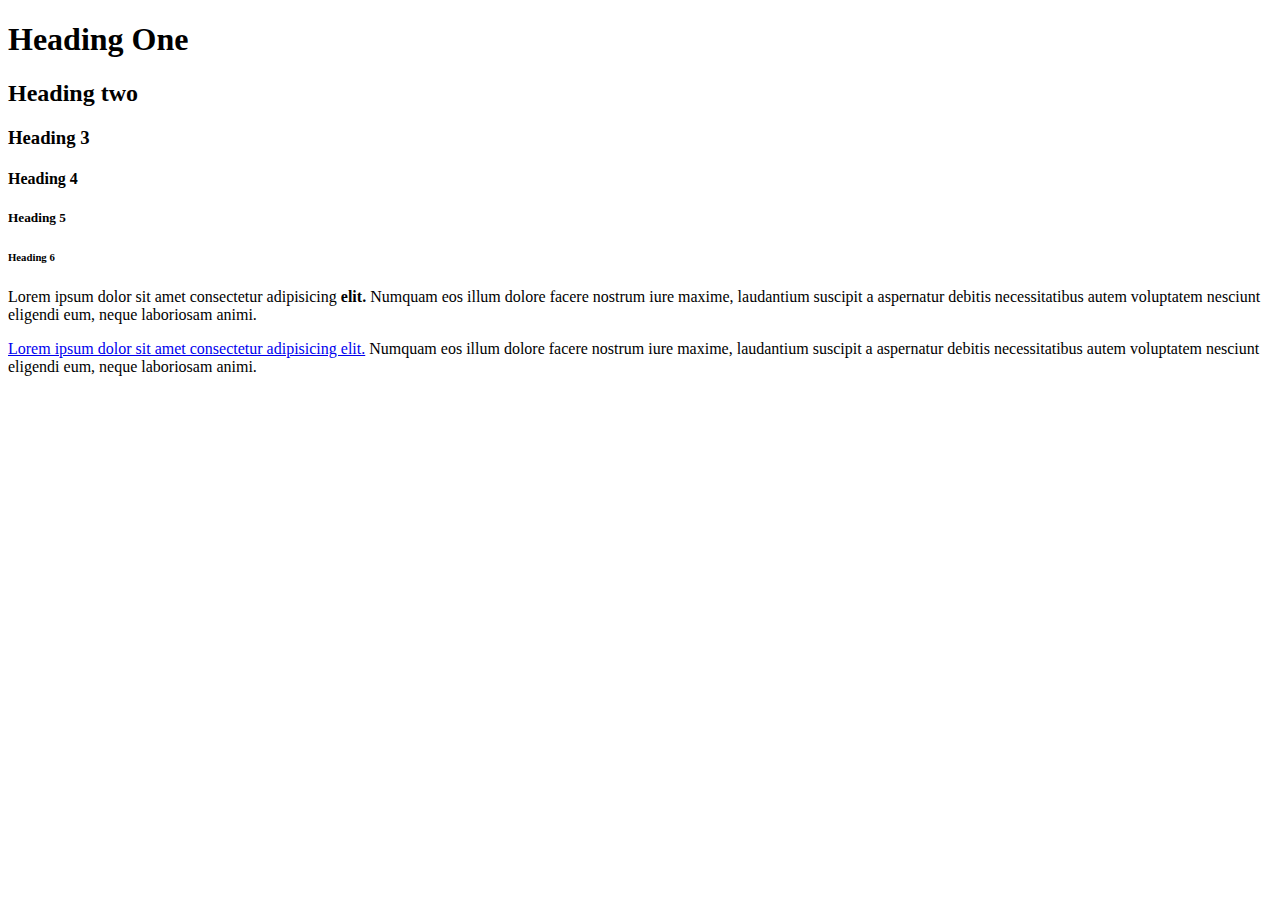
==== index.html @ 58be952f "Create index.html" ====
<!DOCTYPE html>
<html>
    <head>
        <title>HTML cheat sheet</title>

    </head>
    <body>
        <!-- Headings -->
        <h1>Heading One</h1>
        <h2>Heading two</h2>
        <h3>Heading 3</h3>
        <h4>Heading 4</h4>
        <h5>Heading 5</h5>
        <h6>Heading 6</h6>

        <!-- paragraphs -->
        <p>
            Lorem ipsum dolor sit amet consectetur adipisicing <strong>elit.</strong> Numquam eos illum dolore facere nostrum iure maxime, laudantium suscipit a aspernatur debitis necessitatibus autem voluptatem nesciunt eligendi eum, neque laboriosam animi.
        </p>
        <p>
           <a href="http://google.com" target="_blank"> Lorem ipsum dolor sit amet consectetur adipisicing elit.</a> Numquam eos illum dolore facere nostrum iure maxime, laudantium suscipit a aspernatur debitis necessitatibus autem voluptatem nesciunt eligendi eum, neque laboriosam animi.
        </p>
        
    </body>
</html>
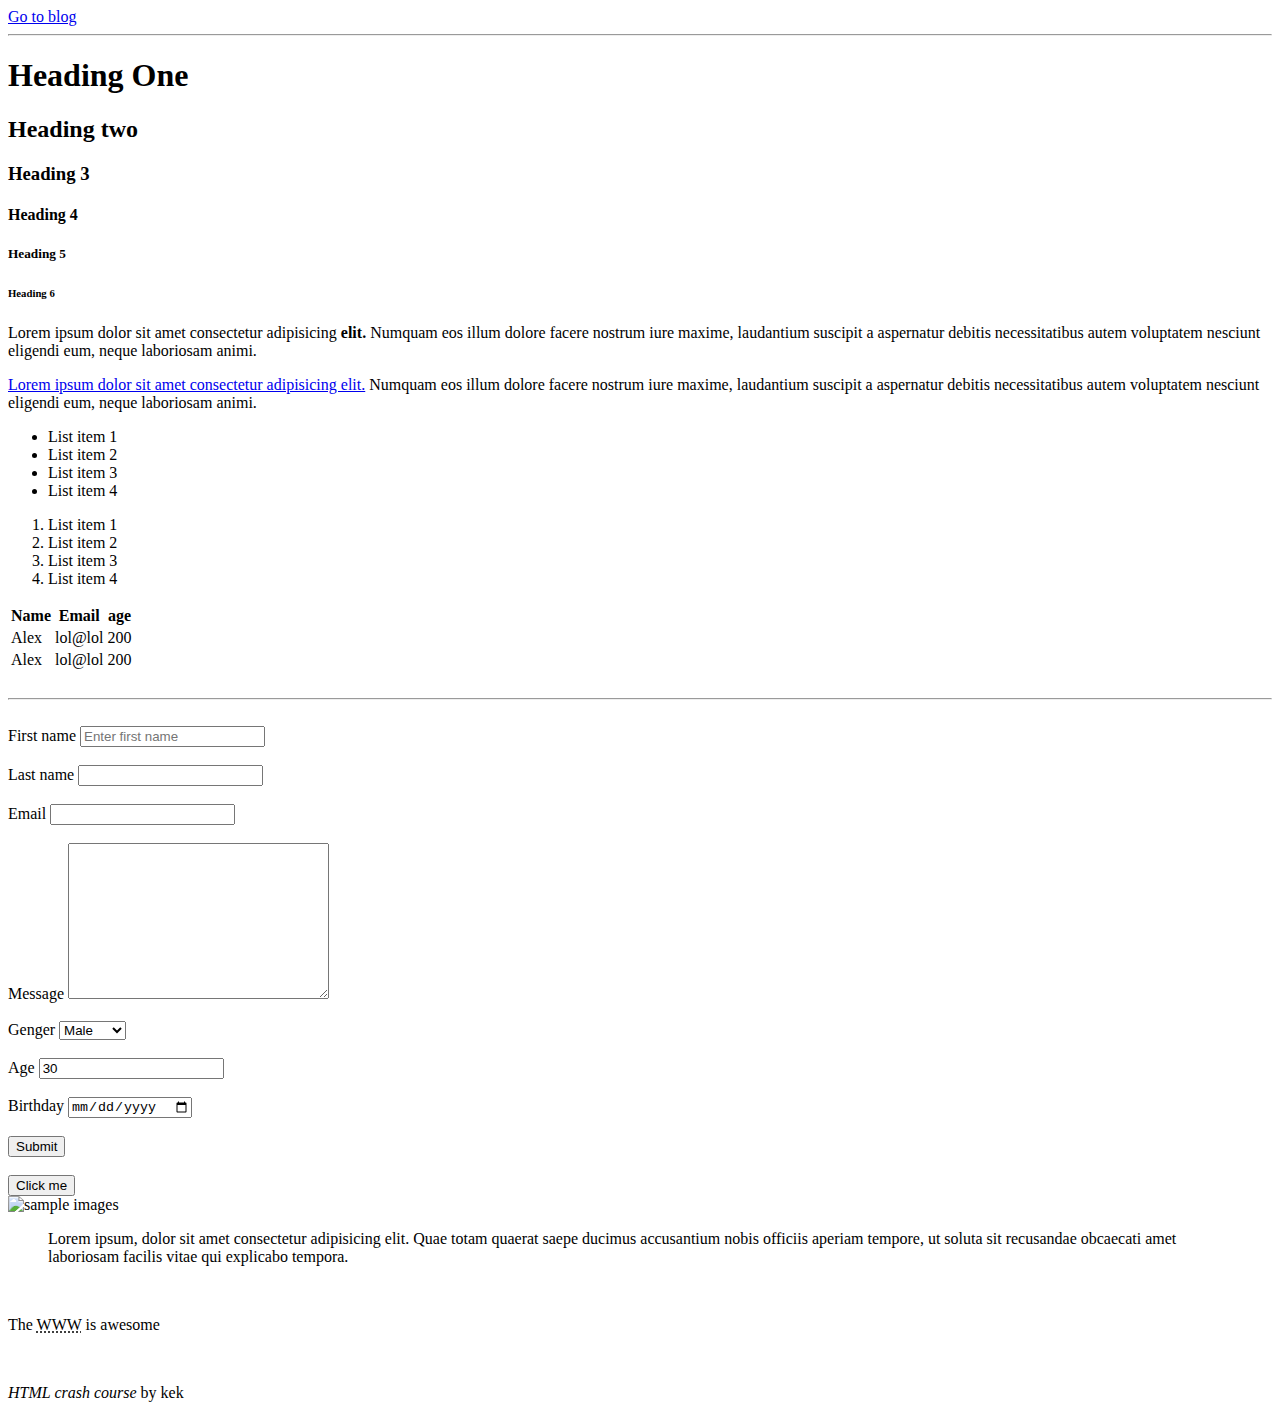
==== commit 37fe1330: "Update index.html" ====
--- a/index.html
+++ b/index.html
@@ -5,6 +5,8 @@
 
     </head>
     <body>
+        <a href="blog.html">Go to blog</a>
+        <hr>
         <!-- Headings -->
         <h1>Heading One</h1>
         <h2>Heading two</h2>
@@ -20,6 +22,115 @@
         <p>
            <a href="http://google.com" target="_blank"> Lorem ipsum dolor sit amet consectetur adipisicing elit.</a> Numquam eos illum dolore facere nostrum iure maxime, laudantium suscipit a aspernatur debitis necessitatibus autem voluptatem nesciunt eligendi eum, neque laboriosam animi.
         </p>
+
+
+        <!-- lists -->
+        <ul>
+            <li>List item 1</li>
+            <li>List item 2</li>
+            <li>List item 3</li>
+            <li>List item 4</li>
+        </ul>
+        <ol>
+            <li>List item 1</li>
+            <li>List item 2</li>
+            <li>List item 3</li>
+            <li>List item 4</li>
+            </ol>
+
+
+
+        <!-- tables -->
+        <table>
+            <thead>
+                <tr>
+                    <th>Name</th>
+                    <th>Email</th>
+                    <th>age</th>
+                </tr>
+            </thead>
+            <tbody>
+                <tr>
+                    <td>Alex</td>
+                    <td>lol@lol</td>
+                    <td>200</td>
+                </tr>
+                <tr>
+                    <td>Alex</td>
+                    <td>lol@lol</td>
+                    <td>200</td>
+                </tr>
+                
+            </tbody>
+        </table>
+
+        <br>
+        <hr>
+        <br>
+
+        <!-- forms -->
+        <form action="process.php" method="POST">
+            <div>
+                <label for="">First name</label>
+                <input type="text" name="fname" placeholder="Enter first name">
+            </div>
+            <br>
+            <div>
+                <label>Last name</label>
+                <input type="text" name="lname">
+            </div>
+            <br>
+            <div>
+                <label>Email</label>
+                <input type="email" name="email">
+            </div>
+            <br>
+            <div>
+                <label>Message</label>
+                <textarea name="message" cols="30" rows="10"></textarea>
+            </div>
+            <br>
+            <div>
+                <label>Genger</label>
+                <select name="genfer">
+                    <option value="male">Male</option>
+                    <option value="female">Female</option>
+                    <option value="other">Other</option>
+                </select>
+            </div>
+            <br>
+            <div>
+                <label>Age</label>
+                <input type="number" name="age" value="30">
+            </div>
+            <br>
+            <div>
+                <label>Birthday</label>
+                <input type="date" name="birthday">
+            </div>
+            <br>
+            <input type="submit" name="submit" value="Submit">
+        </form>
+        <br>
+
+        <!-- Button -->
+        <button>Click me</button>
+        <br>
+
+        <!-- images -->
+        <a href="images/oispakaljaa.jpg"></a>
+        <img src="images/oispakaljaa.jpg" alt="sample images" width="200"> 
+
+        <!-- quotatiopns -->
+        <blockquote cite="http:/traversymedia.com">
+        Lorem ipsum, dolor sit amet consectetur adipisicing elit. Quae totam quaerat saepe ducimus accusantium nobis officiis aperiam tempore, ut soluta sit recusandae obcaecati amet laboriosam facilis vitae qui explicabo tempora.
+        </blockquote>
+        <br>
+        <p>The <abbr title="World Wide Web">WWW</abbr> is awesome</p>
+        <br>
+        <p><cite> HTML crash course</cite> by kek</p>
+
+
         
     </body>
 </html>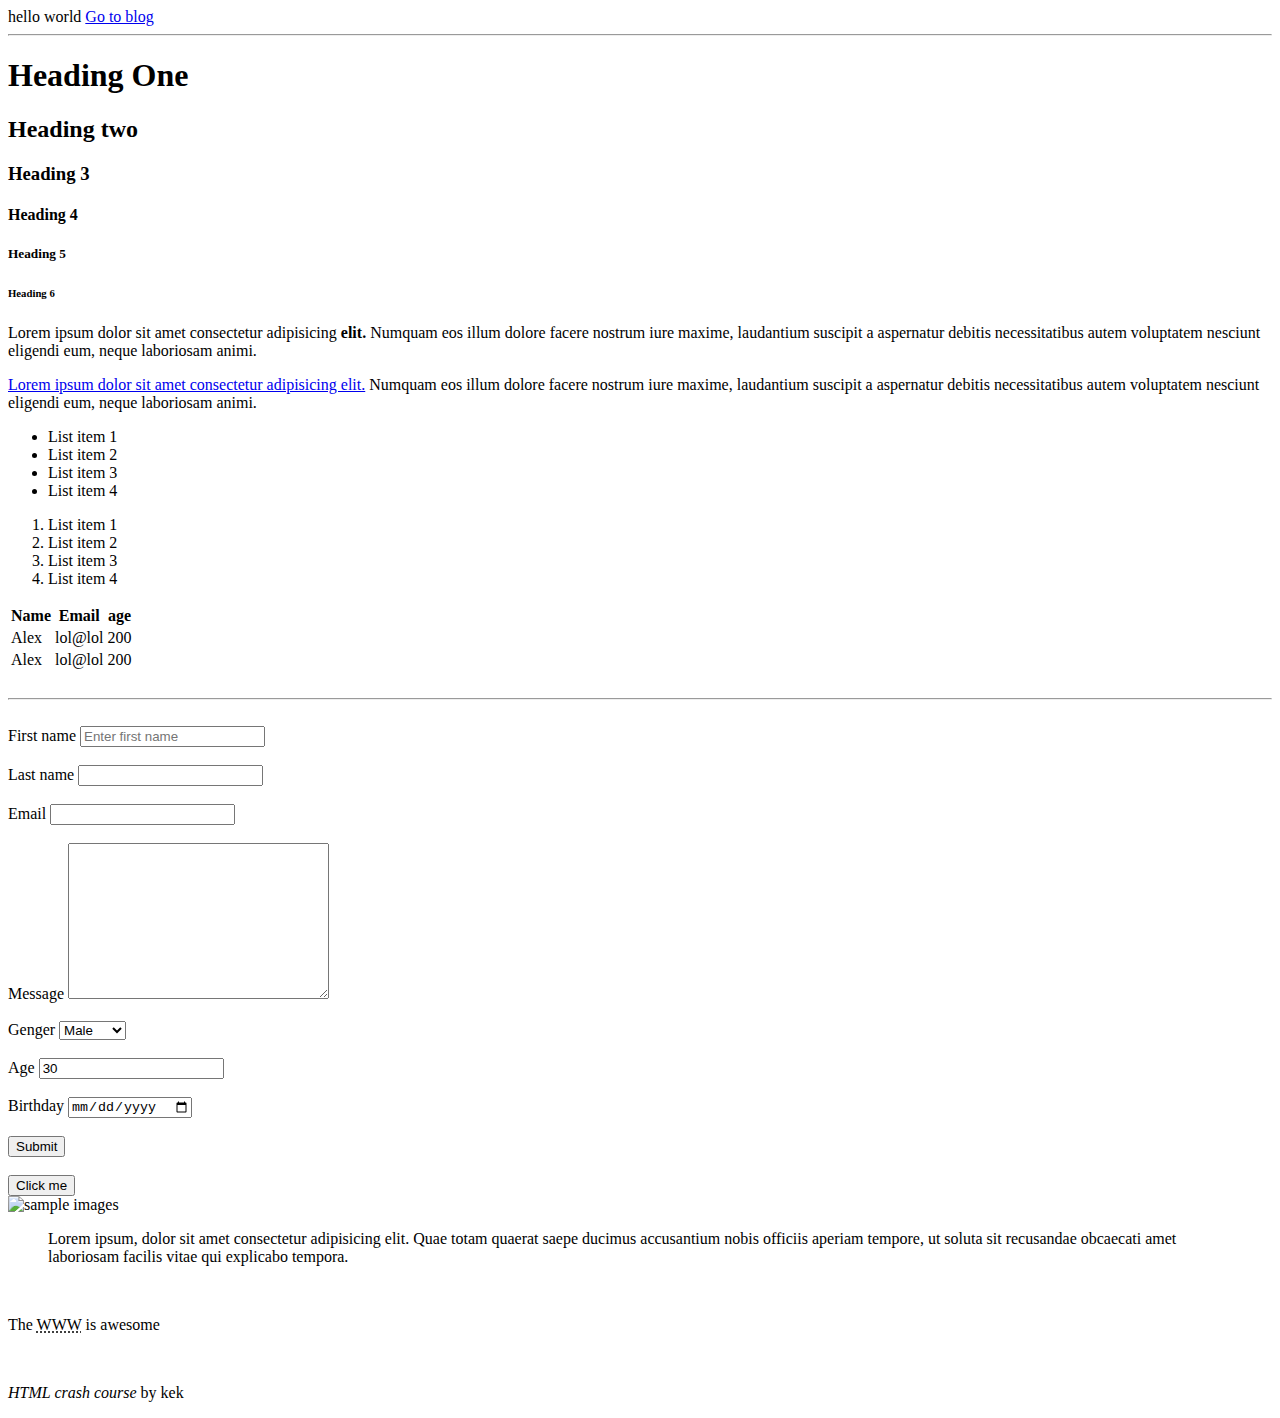
==== commit 2bffbc85: "Update index.html" ====
--- a/index.html
+++ b/index.html
@@ -4,6 +4,7 @@
         <title>HTML cheat sheet</title>
 
     </head>
+    hello world
     <body>
         <a href="blog.html">Go to blog</a>
         <hr>
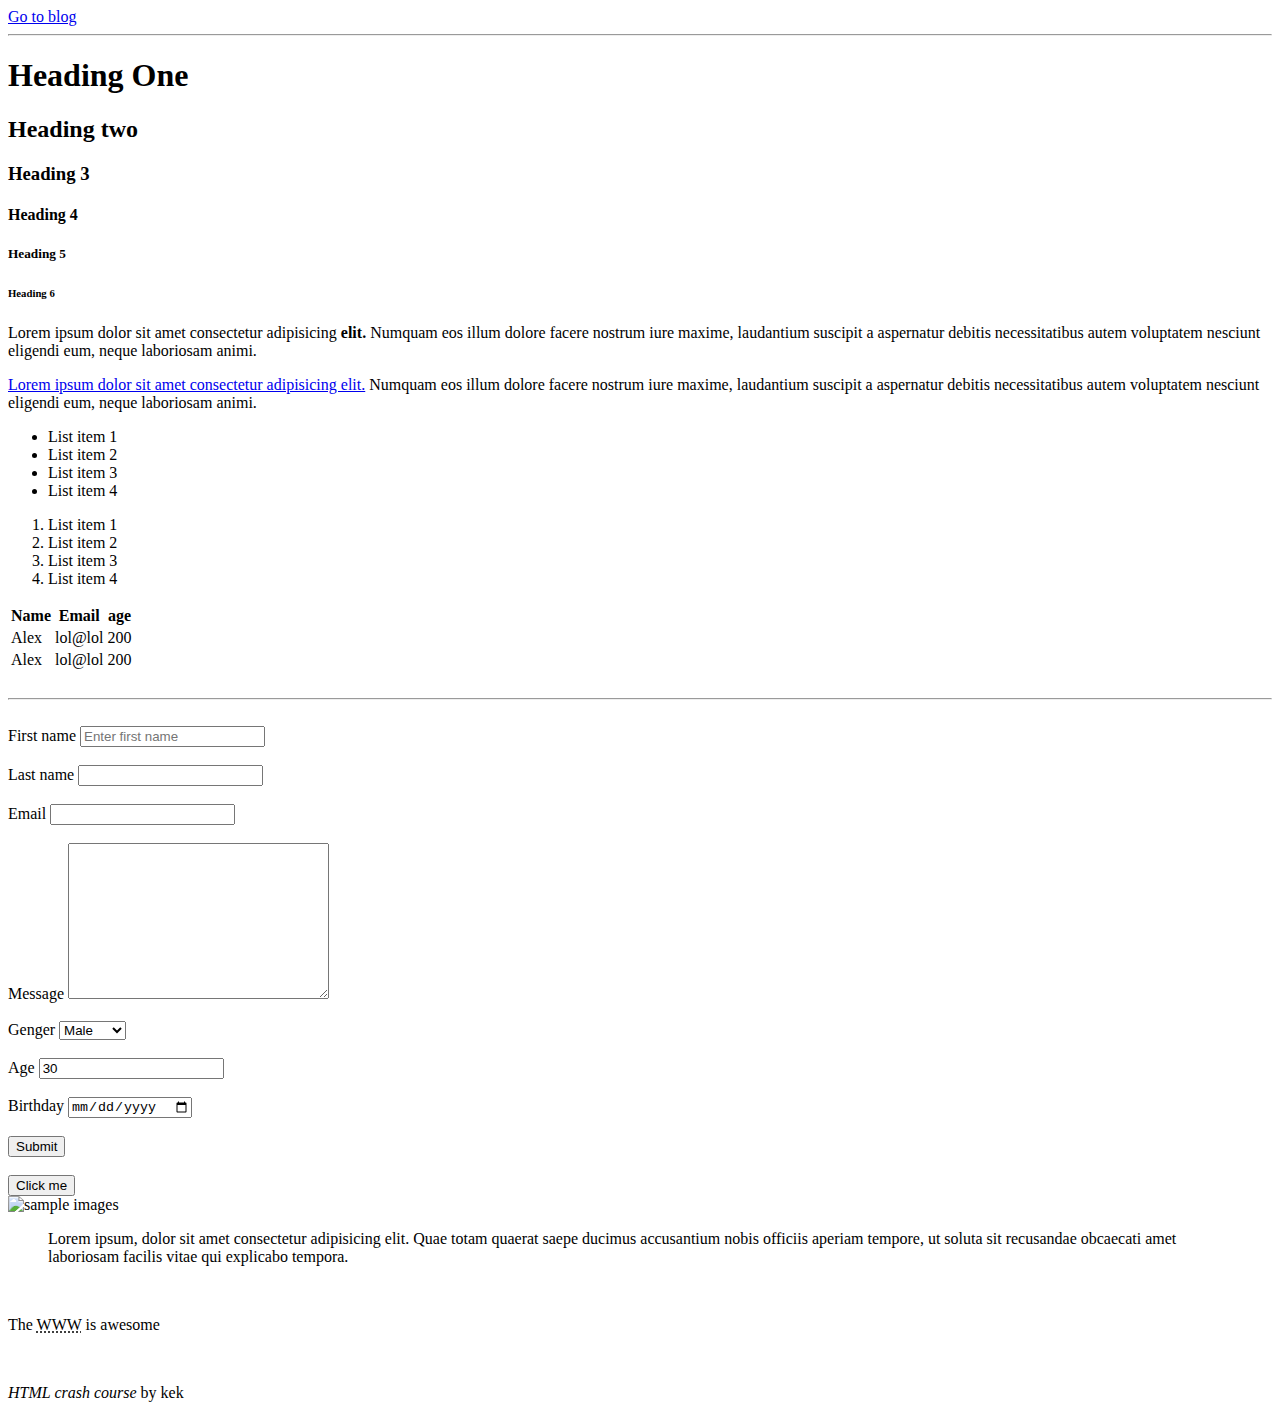
==== commit f78a6067: "Update index.html" ====
--- a/index.html
+++ b/index.html
@@ -4,7 +4,6 @@
         <title>HTML cheat sheet</title>
 
     </head>
-    hello world
     <body>
         <a href="blog.html">Go to blog</a>
         <hr>
